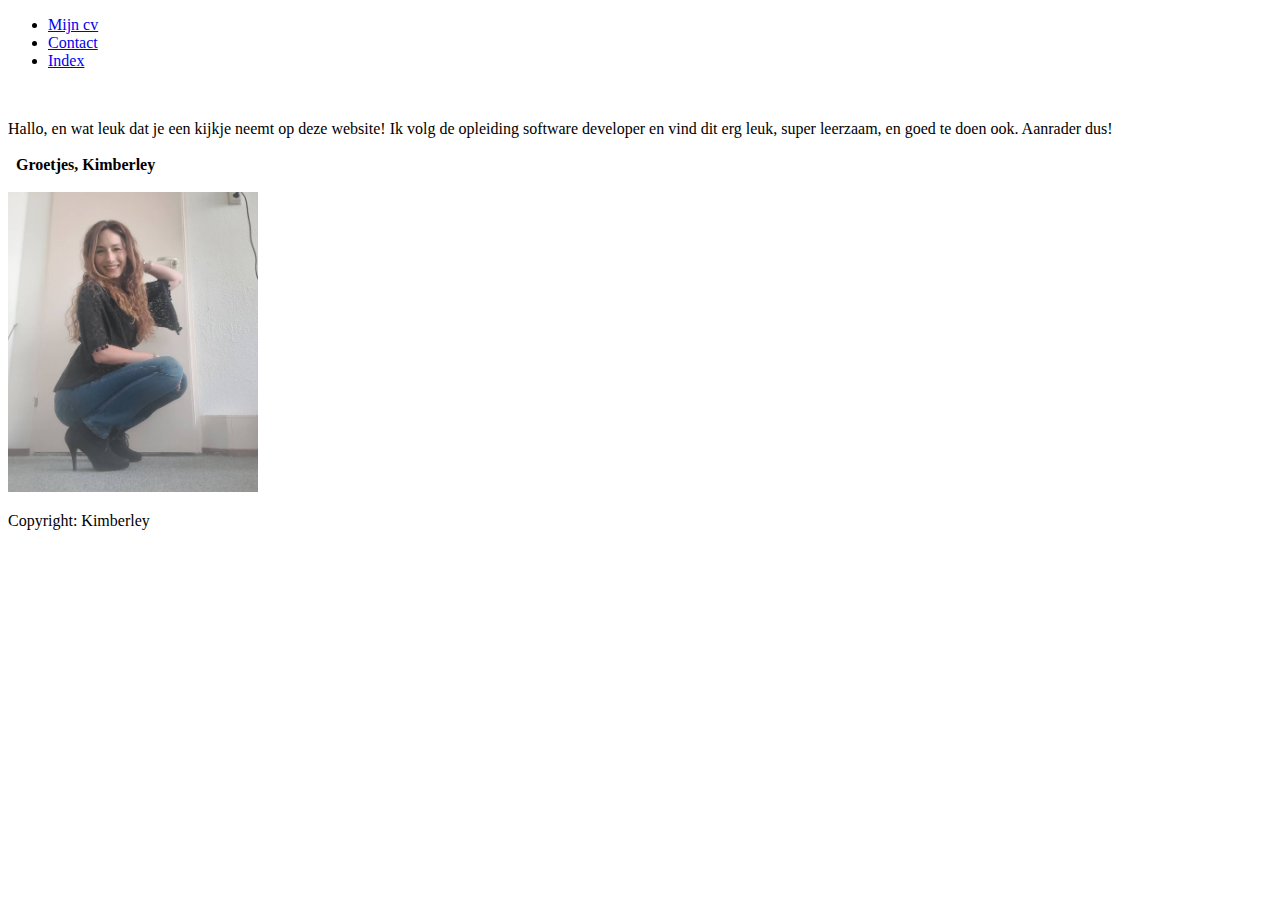
==== index.html @ 4ae53278 "Add files via upload" ====
<!DOCTYPE html>
<html>
<head>
  <link rel="stylesheet" type="text/css" href="style/huiswerk.css" />
  <meta charset="utf-8">
  <title>Index</title>
</head>
<body>
  <header>
    <ul>
      <li><a href="huiswerk_cv.html">Mijn cv</a></li>
      <li><a href="huiswerk_contact.html">Contact</a></li>
      <li><a href="huiswerk_index.html">Index</a></li>
    </ul>
  </header>
  <div><br><p>Hallo, en wat leuk dat je een kijkje neemt op deze  website!
    Ik volg de opleiding software developer en vind dit erg leuk, super leerzaam,
    en goed te doen ook. Aanrader dus!<br>
    <br>
    <b>&nbsp  Groetjes, Kimberley </b><br>
    <br>
    <img src="map/kim.jpg" alt="kim" height="300" width="250"></p>
  </div>
  <footer>Copyright: Kimberley</footer>
</body>
</html>
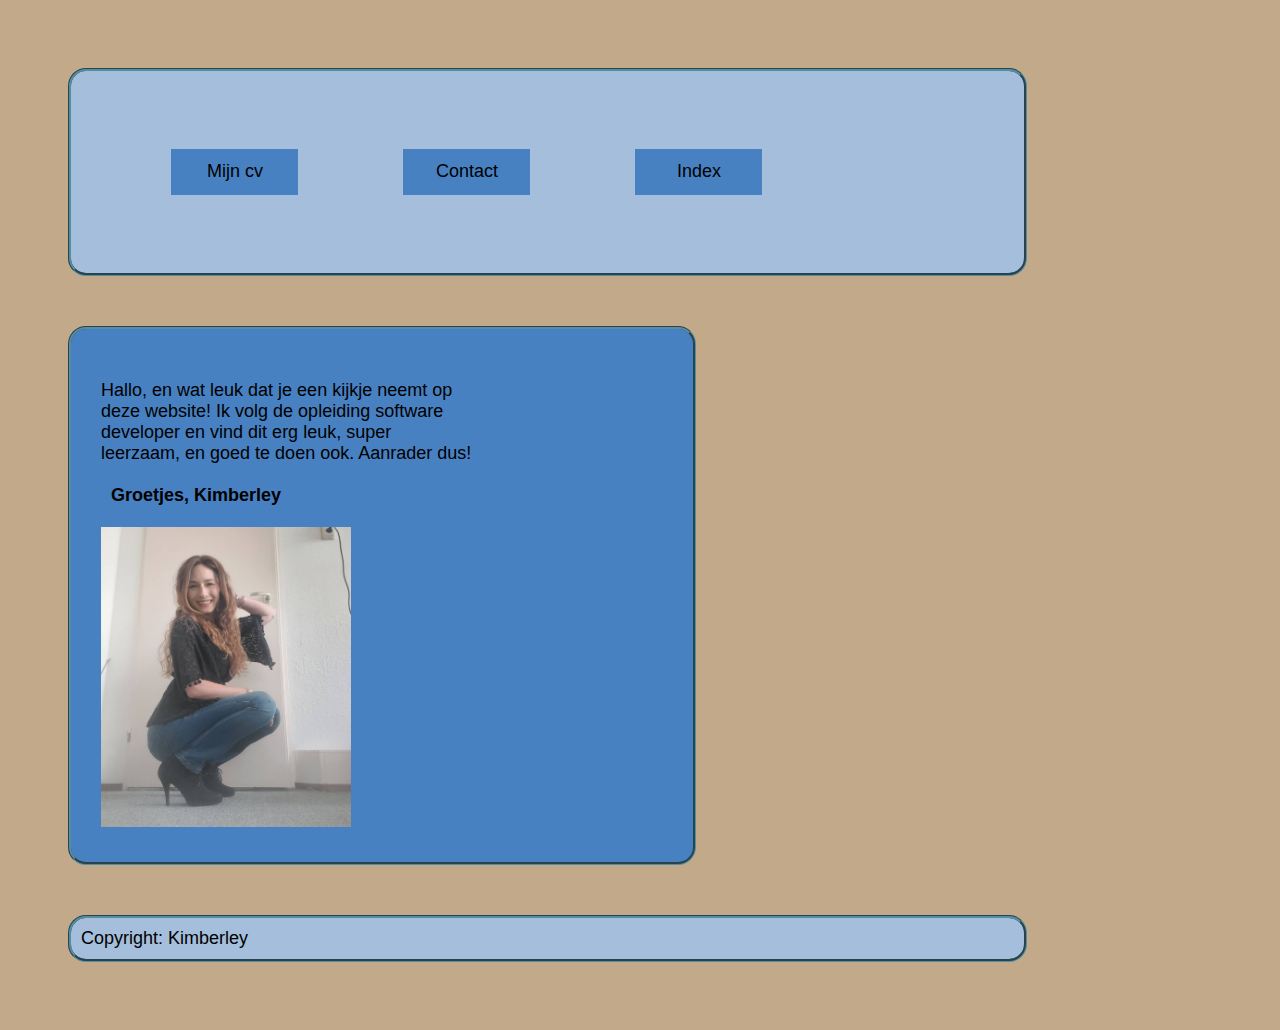
==== commit f3d016da: "Update index.html" ====
--- a/index.html
+++ b/index.html
@@ -10,7 +10,7 @@
     <ul>
       <li><a href="huiswerk_cv.html">Mijn cv</a></li>
       <li><a href="huiswerk_contact.html">Contact</a></li>
-      <li><a href="huiswerk_index.html">Index</a></li>
+      <li><a href="index.html">Index</a></li>
     </ul>
   </header>
   <div><br><p>Hallo, en wat leuk dat je een kijkje neemt op deze  website!
--- a/style/huiswerk.css
+++ b/style/huiswerk.css
@@ -0,0 +1,95 @@
+body{
+  background-color: #c2a98a;
+  font-family: "Comic Sans", sans-serif;
+  font-size: 18px;
+  color: black;
+  padding: 10px;
+}
+div{
+  border-style: groove;
+  border-color: #578da1;
+  border-radius: 18px;
+  background-color: #4881c2;
+  margin: 50px 50px;
+  width: 50%;
+  height: 50%;
+}
+p{
+  margin: 15px;
+  padding: 15px;
+  width: 60%;
+  height: 50%;
+}
+input[type="name"], input[type="email"], textarea, button{
+  display: block;
+  margin: 50px 50px;
+  width: 400px;
+  box-sizing: border-box;
+  border-radius: 4px; box-shadow: inset 2px 2px 5px #4881c2;
+  border-radius: 10px;
+  height: 30px;
+}
+textarea{
+  height: 100px;
+  padding: 5px 4px;
+  background-color: #a4bedb;
+  color: black;
+  border-radius: 18px;
+  margin: 50px 50px;
+}
+button:active{
+  background-color: #1a406b;
+  color: white;
+  border-radius: 4px; box-shadow: inset 2px 2px 5px blue;
+  border-radius: 18px;
+  margin: 50px 50px;
+}
+table{
+  border-collapse: collapse;
+  width: 800px;
+  margin: 50px 50px;
+  background-color: #a4bedb;
+}
+th{
+  padding: 10px 5px;
+  background-color: #4881c2;
+  margin: 50px 50px;
+}
+td{
+  padding: 10px 5px;
+  background-color: #a4bedb;
+  margin: 50px 50px;
+}
+form{
+  margin: 50px 50px;
+}
+ul a{
+  color: black;
+  text-decoration: none;
+}
+li{
+  display: inline-block;
+  height: 22px;
+  width: 100px;
+  margin: 50px 50px;
+  padding: 12px;
+  text-align: center;
+  color: black;
+  border-left: 2px solid #4881c2;
+  border-right: 1px solid #4881c2;
+  background-color: #4881c2;
+}
+li:hover{
+  background-color: skyblue;
+  border-style: none;
+}
+header, footer{
+  margin: 50px 50px;
+  padding: 10px;
+  background-color: #a4bedb;
+  border-style: groove;
+  border-color: #578da1;
+  border-radius: 18px;
+  width: 75%;
+  height: 30%;
+}
